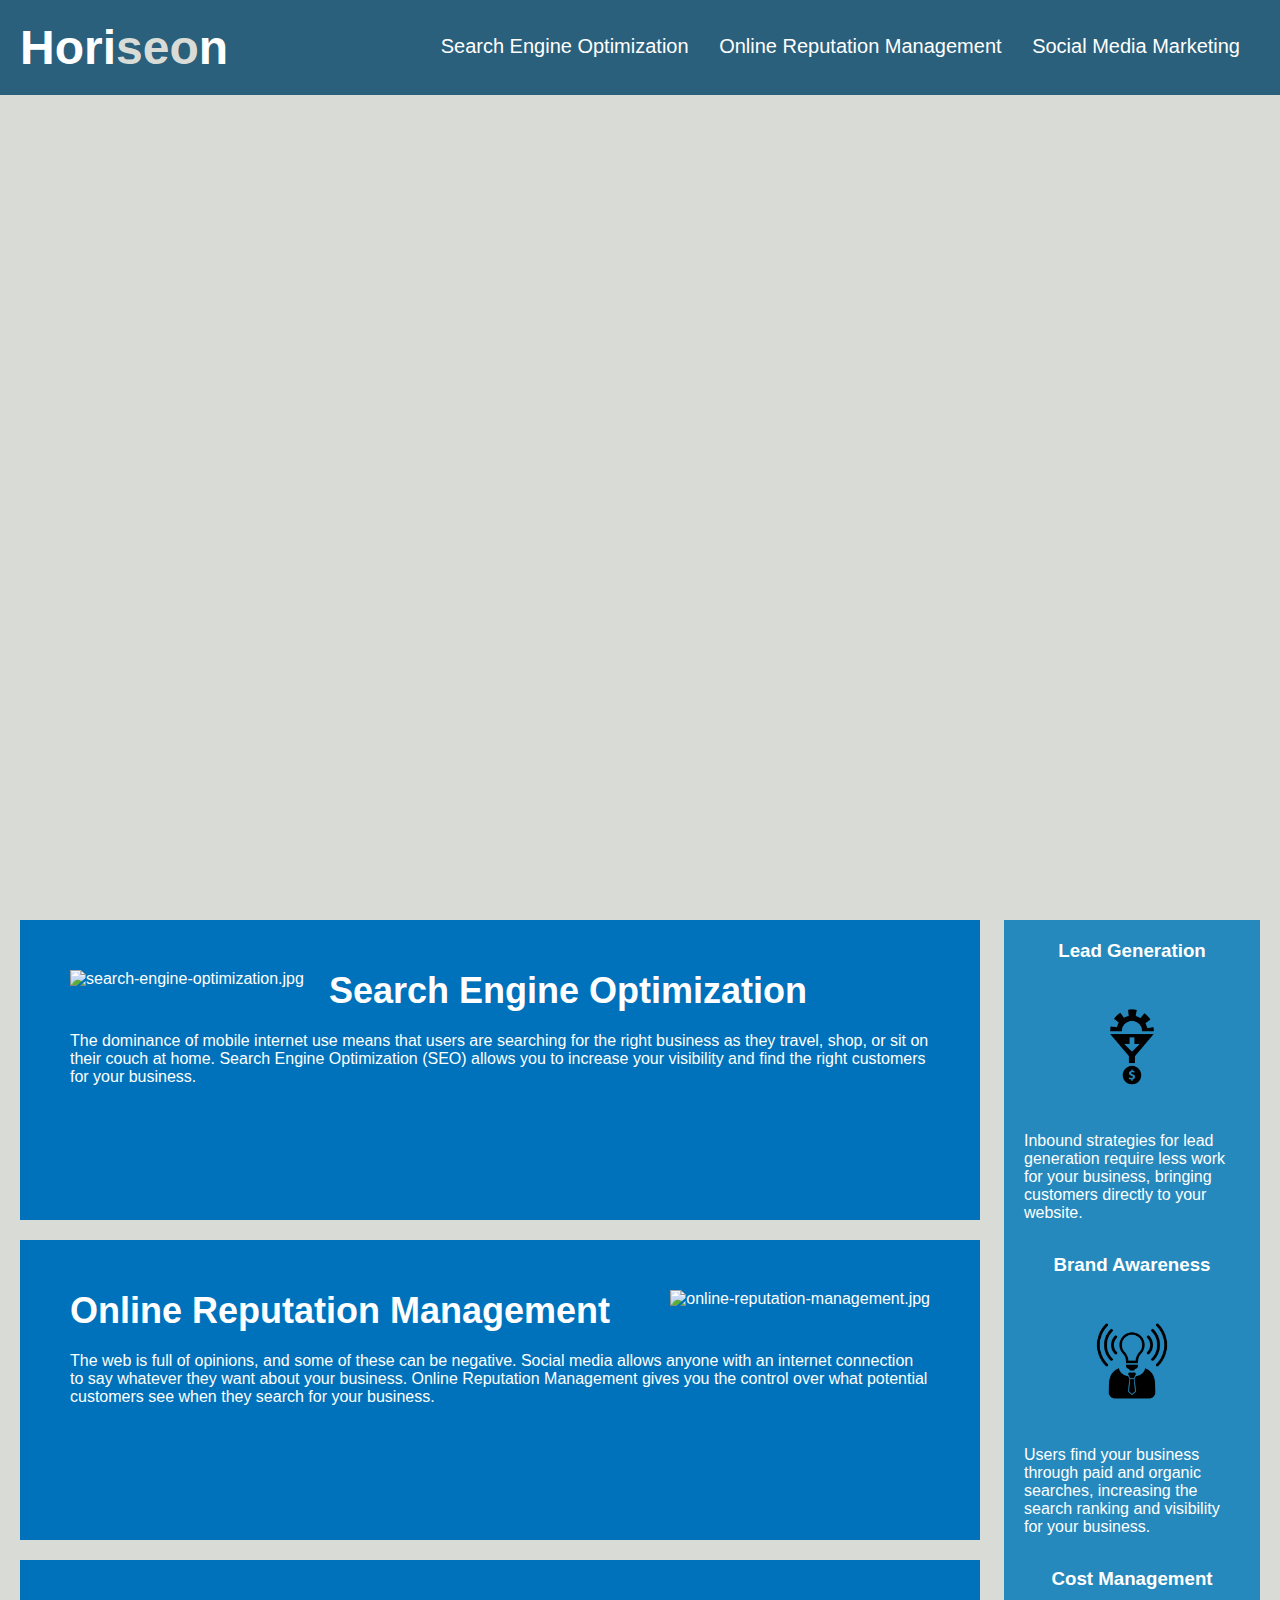
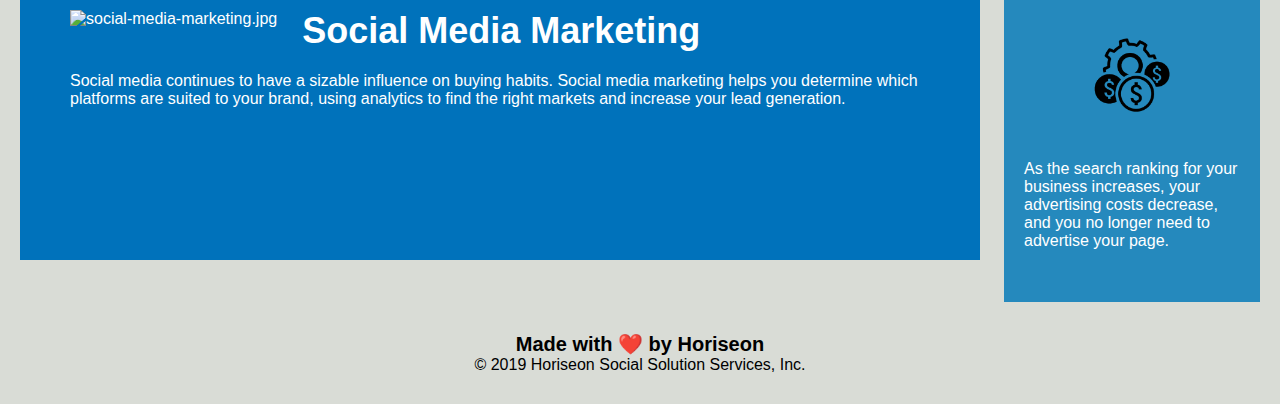
==== index.html @ 5f758bf9 "changed folder structure" ====
<!DOCTYPE html>
<html lang="en-us">

<head>
    <meta charset="UTF-8" />
    <link rel="stylesheet" href="./assets/css/style.css">
    <title>website</title>
</head>

<body>
    <!-- change the div class="header" to header -->
    <header>
        <h1>Hori<span class="seo">seo</span>n</h1>
        <!-- change the div inside header to NAV -->
        <nav>
            <ul>
                <li>
                    <a href="#search-engine-optimization">Search Engine Optimization</a>
                </li>
                <li>
                    <a href="#online-reputation-management">Online Reputation Management</a>
                </li>
                <li>
                    <a href="#social-media-marketing">Social Media Marketing</a>
                </li>
            </ul>
        </nav>
    </header>
   <!-- change div class="hero" to article class="hero" -->
    <article class="hero"></article>
    <!-- change the div class="content" to main -->
    <!-- change the Div to section -->
    <section class="content">
        <!-- change the class="search-engine-optimization" to id="search-engine-optimization" -->
        <div id="search-engine-optimization">
            <img src="./assets/images/search-engine-optimization.jpg" class="float-left" alt="search-engine-optimization.jpg"/>
            <h2>Search Engine Optimization</h2>
            <p>
                The dominance of mobile internet use means that users are searching for the right business as they travel, shop, or sit on their couch at home. Search Engine Optimization (SEO) allows you to increase your visibility and find the right customers for your business.
            </p>
        </div>
        <div id="online-reputation-management" class="online-reputation-management">
            <img src="./assets/images/online-reputation-management.jpg" class="float-right" alt="online-reputation-management.jpg" />
            <h2>Online Reputation Management</h2>
            <p>
                The web is full of opinions, and some of these can be negative. Social media allows anyone with an internet connection to say whatever they want about your business. Online Reputation Management gives you the control over what potential customers see when they search for your business.
            </p>
        </div>
        <div id="social-media-marketing" class="social-media-marketing">
            <img src="./assets/images/social-media-marketing.jpg" class="float-left" alt ="social-media-marketing.jpg"/>
            <h2>Social Media Marketing</h2>
            <p>
                Social media continues to have a sizable influence on buying habits. Social media marketing helps you determine which platforms are suited to your brand, using analytics to find the right markets and increase your lead generation.
            </p>
        </div>
    </section>
    <div class="benefits">
        <div class="benefit-lead">
            <h3>Lead Generation</h3>
            <img src="./assets/images/lead-generation.png", alt ="lead-generation.png" />
            <p>
                Inbound strategies for lead generation require less work for your business, bringing customers directly to your website.
            </p>
        </div>
        <div class="benefit-brand">
            <h3>Brand Awareness</h3>
            <img src="./assets/images/brand-awareness.png", alt ="brand-awareness.png" />
            <p>
                Users find your business through paid and organic searches, increasing the search ranking and visibility for your business.
            </p>
        </div>

        <!-- chang the div class="benefit-cost" to section class="benefit-cost" -->
        <section class="benefit-cost">
            <h3>Cost Management</h3>
            <img src="./assets/images/cost-management.png", alt ="cost-management.png"></img>
            <p>
                As the search ranking for your business increases, your advertising costs decrease, and you no longer need to advertise your page.
            </p>
        </div>
    </section>

    <!-- change the div class="footer" to footer -->
    <footer>
        <h2>Made with ❤️️ by Horiseon</h2>
        <p>
            &copy; 2019 Horiseon Social Solution Services, Inc.
        </p>
    </footer>
</body>

</html>
---- assets/css/style.css ----
* {
    box-sizing: border-box;
    padding: 0;
    margin: 0;
}

body {
    background-color: #d9dcd6;
}
/* change the div class="header" to header */
header {
    padding: 20px;
    font-family: 'Trebuchet MS', 'Lucida Sans Unicode', 'Lucida Grande', 'Lucida Sans', Arial, sans-serif;
    background-color: #2a607c;
    color: #ffffff;
}
/* change the div class="header" to header */
header h1 {
    display: inline-block;
    font-size: 48px;
}
/* change the div class="header" to header */
header h1 .seo {
    color: #d9dcd6;
}
/* change the div class="header" to header */
header nav {
    padding-top: 15px;
    margin-right: 20px;
    float: right;
    font-family: 'Gill Sans', 'Gill Sans MT', Calibri, 'Trebuchet MS', sans-serif;
    font-size: 20px;
}
/* change the div class="header" to header */
header nav ul {
    list-style-type: none;
}
/* change the div class="header" to header */
header nav ul li {
    display: inline-block;
    margin-left: 25px;
}

a {
    color: #ffffff;
    text-decoration: none;
}

p {
    font-size: 16px;
}

.hero {
    height: 800px;
    width: 100%;
    margin-bottom: 25px;
    background-image: url("../images/digital-marketing-meeting.jpg");
    background-size: cover;
    background-position: center;
}

.float-left {
    float: left;
    margin-right: 25px;
}

.float-right {
    float: right;
    margin-left: 25px;
}

.content {
    width: 75%;
    display: inline-block;
    margin-left: 20px;
}

.benefits {
    margin-right: 20px;
    padding: 20px;
    clear: both;
    float: right;
    width: 20%;
    height: 100%;
    font-family: 'Gill Sans', 'Gill Sans MT', Calibri, 'Trebuchet MS', sans-serif;
    background-color: #2589bd;
}

.benefit-lead, .benefit-brand, .benefit-cost {
    margin-bottom: 32px;
    color: #ffffff;
}

/* .benefit-brand {
    margin-bottom: 32px;
    color: #ffffff;
}

.benefit-cost {
    margin-bottom: 32px;
    color: #ffffff;
} */

.benefit-lead h3,.benefit-brand h3 ,.benefit-cost h3 {
    margin-bottom: 10px;
    text-align: center;
}

/* .benefit-brand h3 {
    margin-bottom: 10px;
    text-align: center;
}

.benefit-cost h3 {
    margin-bottom: 10px;
    text-align: center;
} */

.benefit-lead img, .benefit-brand img,.benefit-cost img {
    display: block;
    margin: 10px auto;
    max-width: 150px;
}

/* .benefit-brand img {
    display: block;
    margin: 10px auto;
    max-width: 150px;
}

.benefit-cost img {
    display: block;
    margin: 10px auto;
    max-width: 150px;
} */

/* #search-engine-optimization {
    margin-bottom: 20px;
    padding: 50px;
    height: 300px;
    font-family: 'Gill Sans', 'Gill Sans MT', Calibri, 'Trebuchet MS', sans-serif;
    background-color: #0072bb;
    color: #ffffff;
} */

.online-reputation-management, .social-media-marketing,#search-engine-optimization  {
    margin-bottom: 20px;
    padding: 50px;
    height: 300px;
    font-family: 'Gill Sans', 'Gill Sans MT', Calibri, 'Trebuchet MS', sans-serif;
    background-color: #0072bb;
    color: #ffffff;
}

/* .social-media-marketing {
    margin-bottom: 20px;
    padding: 50px;
    height: 300px;
    font-family: 'Gill Sans', 'Gill Sans MT', Calibri, 'Trebuchet MS', sans-serif;
    background-color: #0072bb;
    color: #ffffff;
} */

#search-engine-optimization img, .online-reputation-management img, .social-media-marketing img {
    max-height: 200px;
}

/* .online-reputation-management img {
    max-height: 200px;
} */

/* .social-media-marketing img {
    max-height: 200px;
} */

#search-engine-optimization h2,.online-reputation-management h2,.social-media-marketing h2 {
    margin-bottom: 20px;
    font-size: 36px;
}

/* .online-reputation-management h2 {
    margin-bottom: 20px;
    font-size: 36px;
}

.social-media-marketing h2 {
    margin-bottom: 20px;
    font-size: 36px;
} */

footer {
    padding: 30px;
    clear: both;
    font-family: 'Trebuchet MS', 'Lucida Sans Unicode', 'Lucida Grande', 'Lucida Sans', Arial, sans-serif;
    text-align: center;
}

footer h2 {
    font-size: 20px;
}
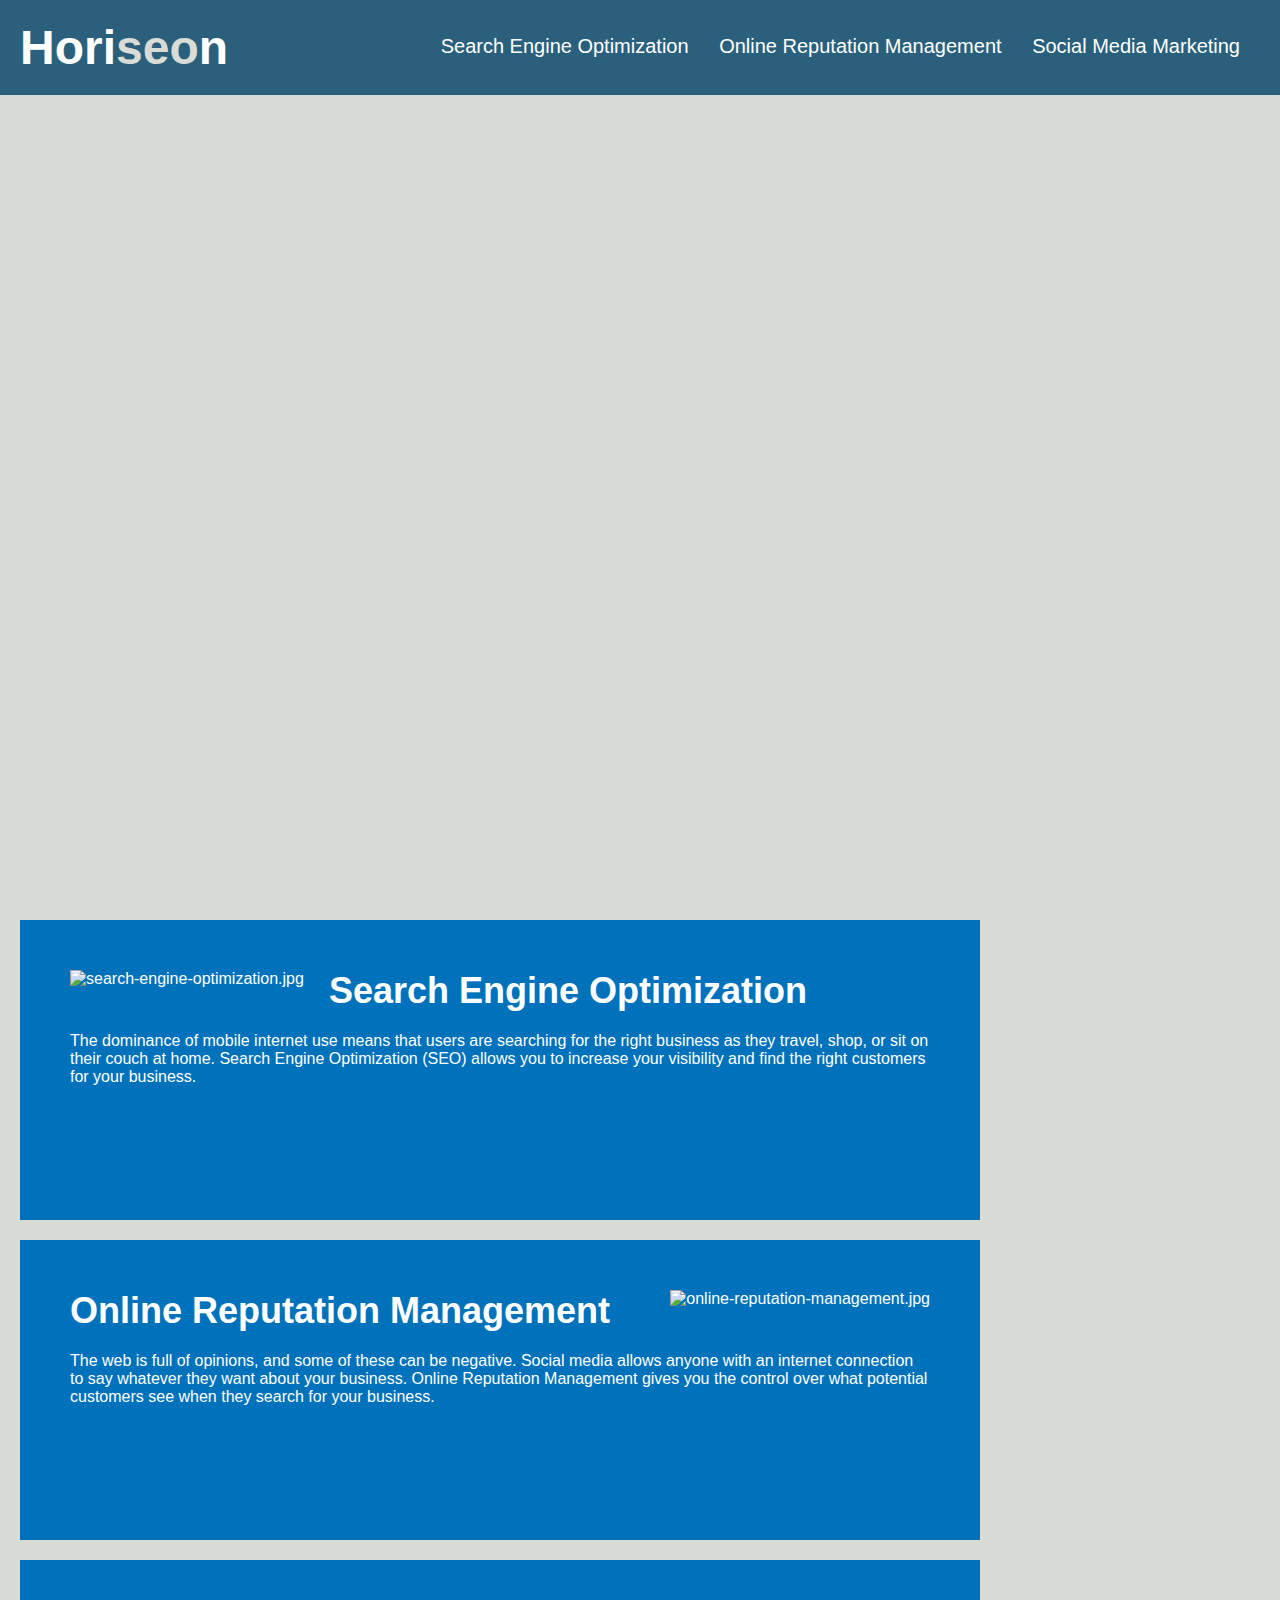
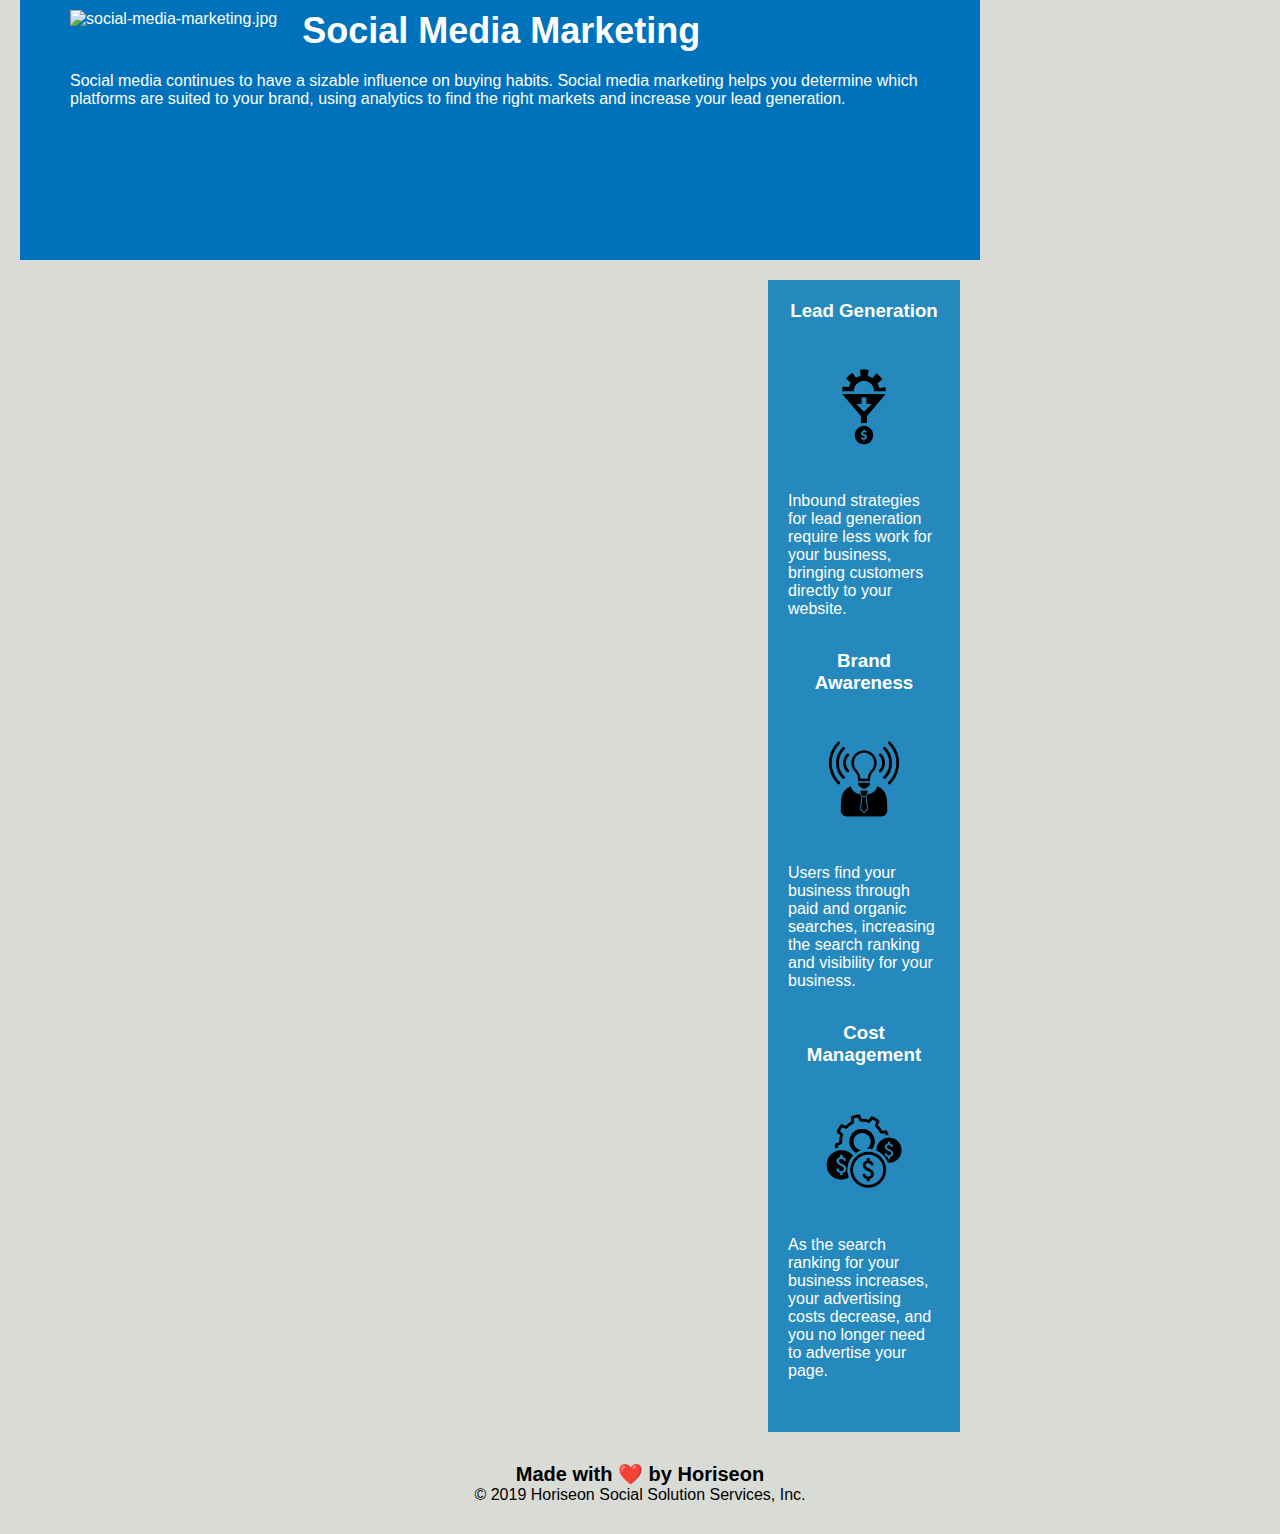
==== commit e570d136: "save again" ====
--- a/index.html
+++ b/index.html
@@ -30,7 +30,7 @@
     <article class="hero"></article>
     <!-- change the div class="content" to main -->
     <!-- change the Div to section -->
-    <section class="content">
+    <main class="content">
         <!-- change the class="search-engine-optimization" to id="search-engine-optimization" -->
         <div id="search-engine-optimization">
             <img src="./assets/images/search-engine-optimization.jpg" class="float-left" alt="search-engine-optimization.jpg"/>
@@ -78,7 +78,7 @@
                 As the search ranking for your business increases, your advertising costs decrease, and you no longer need to advertise your page.
             </p>
         </div>
-    </section>
+    </main>
 
     <!-- change the div class="footer" to footer -->
     <footer>
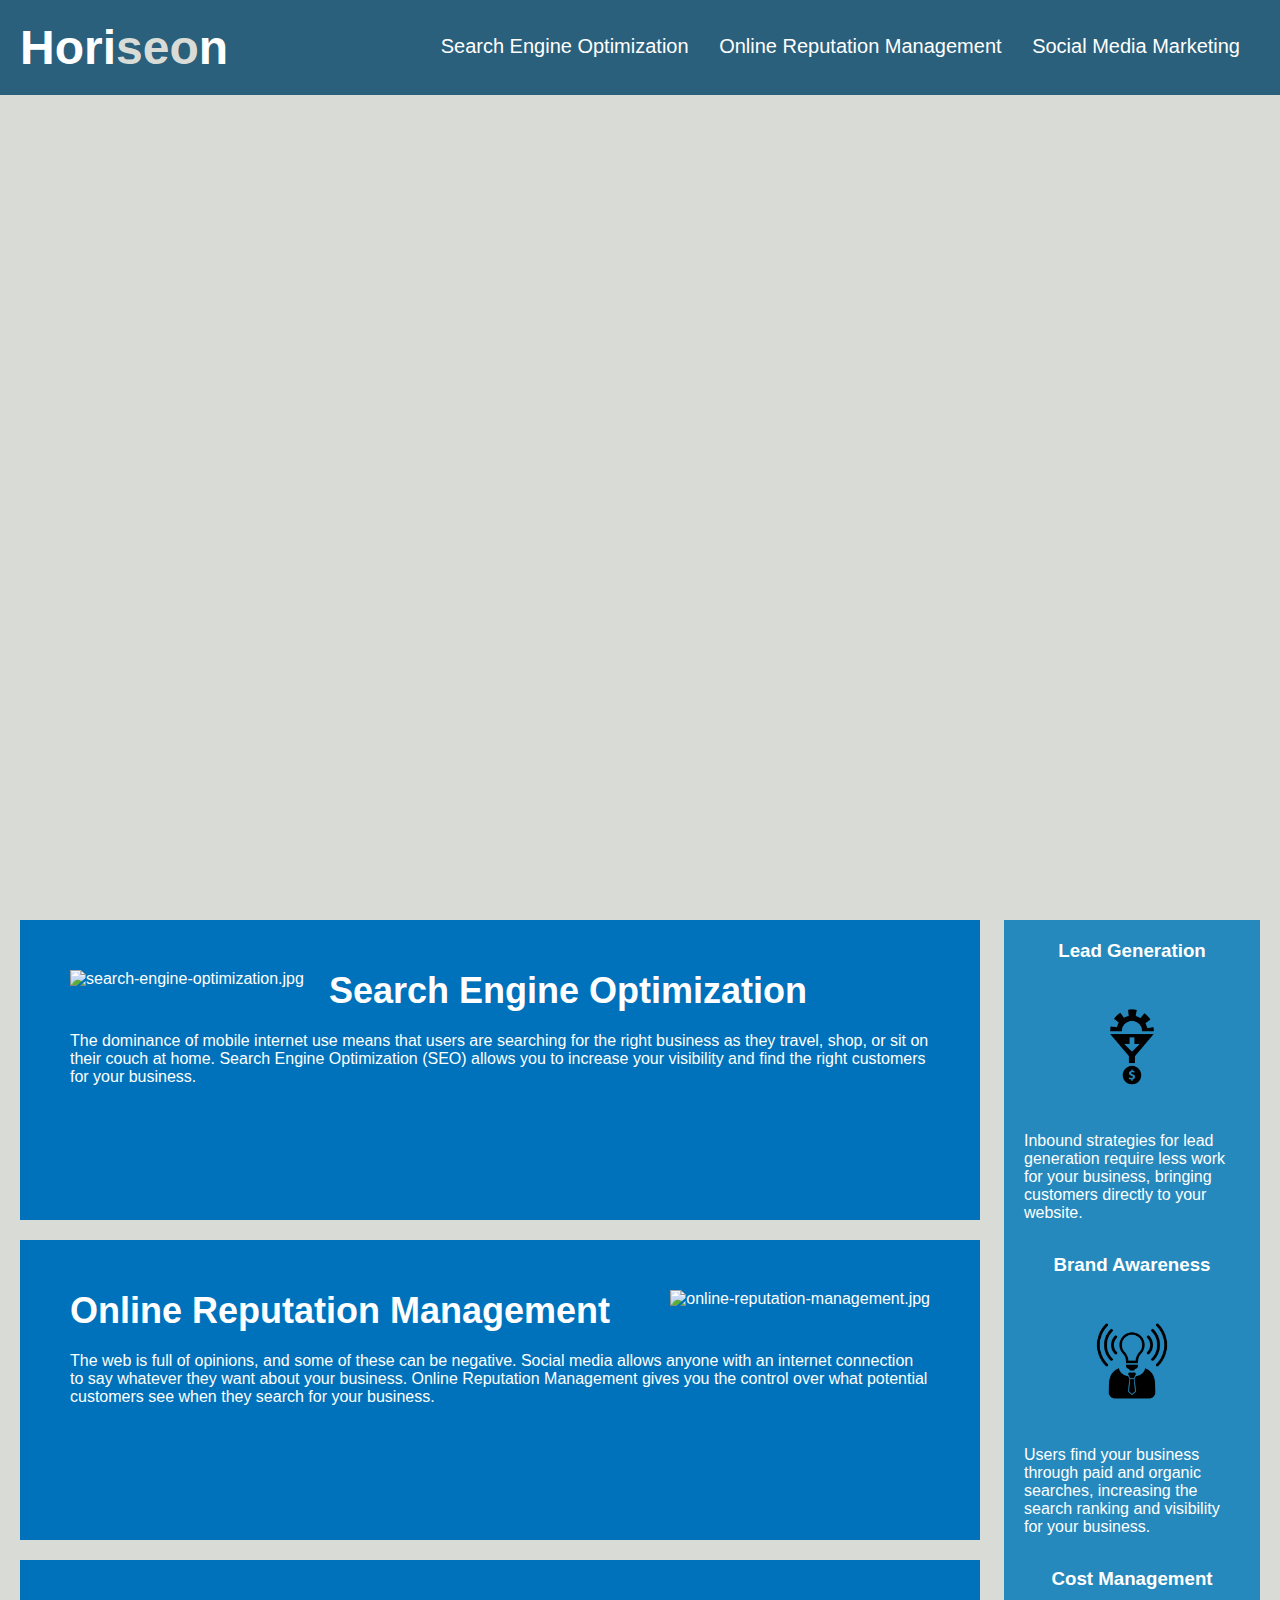
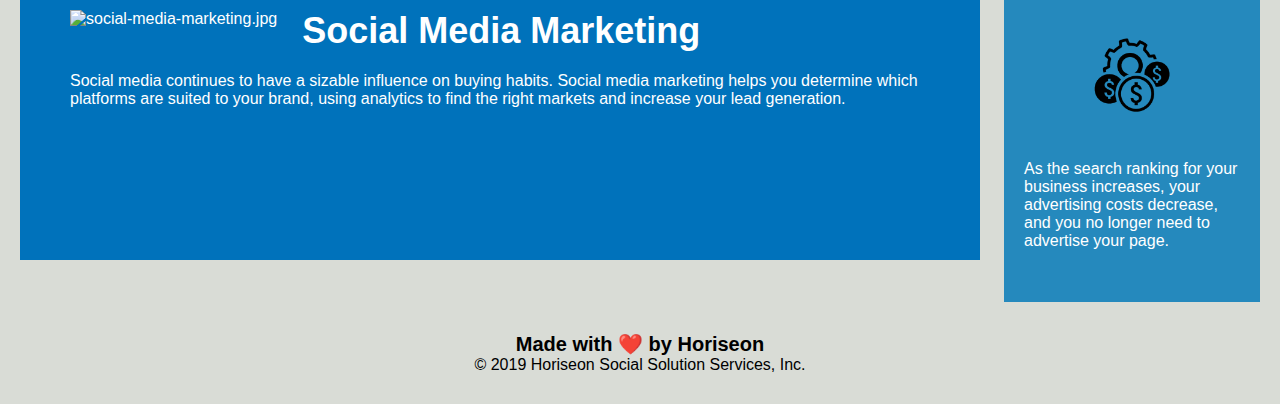
==== commit a9e44285: "save again" ====
--- a/index.html
+++ b/index.html
@@ -27,42 +27,42 @@
         </nav>
     </header>
    <!-- change div class="hero" to article class="hero" -->
-    <article class="hero"></article>
+    <div class="hero"></div>
     <!-- change the div class="content" to main -->
     <!-- change the Div to section -->
     <main class="content">
         <!-- change the class="search-engine-optimization" to id="search-engine-optimization" -->
-        <div id="search-engine-optimization">
+        <section id="search-engine-optimization" class="service">
             <img src="./assets/images/search-engine-optimization.jpg" class="float-left" alt="search-engine-optimization.jpg"/>
             <h2>Search Engine Optimization</h2>
             <p>
                 The dominance of mobile internet use means that users are searching for the right business as they travel, shop, or sit on their couch at home. Search Engine Optimization (SEO) allows you to increase your visibility and find the right customers for your business.
             </p>
-        </div>
-        <div id="online-reputation-management" class="online-reputation-management">
+        </section>
+        <section id="online-reputation-management" class="service">
             <img src="./assets/images/online-reputation-management.jpg" class="float-right" alt="online-reputation-management.jpg" />
             <h2>Online Reputation Management</h2>
             <p>
                 The web is full of opinions, and some of these can be negative. Social media allows anyone with an internet connection to say whatever they want about your business. Online Reputation Management gives you the control over what potential customers see when they search for your business.
             </p>
-        </div>
-        <div id="social-media-marketing" class="social-media-marketing">
+        </section>
+        <section id="social-media-marketing" class="service">
             <img src="./assets/images/social-media-marketing.jpg" class="float-left" alt ="social-media-marketing.jpg"/>
             <h2>Social Media Marketing</h2>
             <p>
                 Social media continues to have a sizable influence on buying habits. Social media marketing helps you determine which platforms are suited to your brand, using analytics to find the right markets and increase your lead generation.
             </p>
-        </div>
-    </section>
-    <div class="benefits">
-        <div class="benefit-lead">
+        </section>
+    </main>
+    <aside class="benefits">
+        <div class="benefit">
             <h3>Lead Generation</h3>
             <img src="./assets/images/lead-generation.png", alt ="lead-generation.png" />
             <p>
                 Inbound strategies for lead generation require less work for your business, bringing customers directly to your website.
             </p>
         </div>
-        <div class="benefit-brand">
+        <div class="benefit">
             <h3>Brand Awareness</h3>
             <img src="./assets/images/brand-awareness.png", alt ="brand-awareness.png" />
             <p>
@@ -71,14 +71,14 @@
         </div>
 
         <!-- chang the div class="benefit-cost" to section class="benefit-cost" -->
-        <section class="benefit-cost">
+        <section class="benefit">
             <h3>Cost Management</h3>
             <img src="./assets/images/cost-management.png", alt ="cost-management.png"></img>
             <p>
                 As the search ranking for your business increases, your advertising costs decrease, and you no longer need to advertise your page.
             </p>
         </div>
-    </main>
+    </aside>
 
     <!-- change the div class="footer" to footer -->
     <footer>
--- a/assets/css/style.css
+++ b/assets/css/style.css
@@ -86,7 +86,7 @@
     background-color: #2589bd;
 }
 
-.benefit-lead, .benefit-brand, .benefit-cost {
+.benefit {
     margin-bottom: 32px;
     color: #ffffff;
 }
@@ -101,7 +101,7 @@
     color: #ffffff;
 } */
 
-.benefit-lead h3,.benefit-brand h3 ,.benefit-cost h3 {
+.benefit h3 {
     margin-bottom: 10px;
     text-align: center;
 }
@@ -116,7 +116,7 @@
     text-align: center;
 } */
 
-.benefit-lead img, .benefit-brand img,.benefit-cost img {
+.benefit img {
     display: block;
     margin: 10px auto;
     max-width: 150px;
@@ -143,7 +143,7 @@
     color: #ffffff;
 } */
 
-.online-reputation-management, .social-media-marketing,#search-engine-optimization  {
+.service  {
     margin-bottom: 20px;
     padding: 50px;
     height: 300px;
@@ -161,7 +161,7 @@
     color: #ffffff;
 } */
 
-#search-engine-optimization img, .online-reputation-management img, .social-media-marketing img {
+.service img {
     max-height: 200px;
 }
 
@@ -173,7 +173,7 @@
     max-height: 200px;
 } */
 
-#search-engine-optimization h2,.online-reputation-management h2,.social-media-marketing h2 {
+.service h2 {
     margin-bottom: 20px;
     font-size: 36px;
 }
